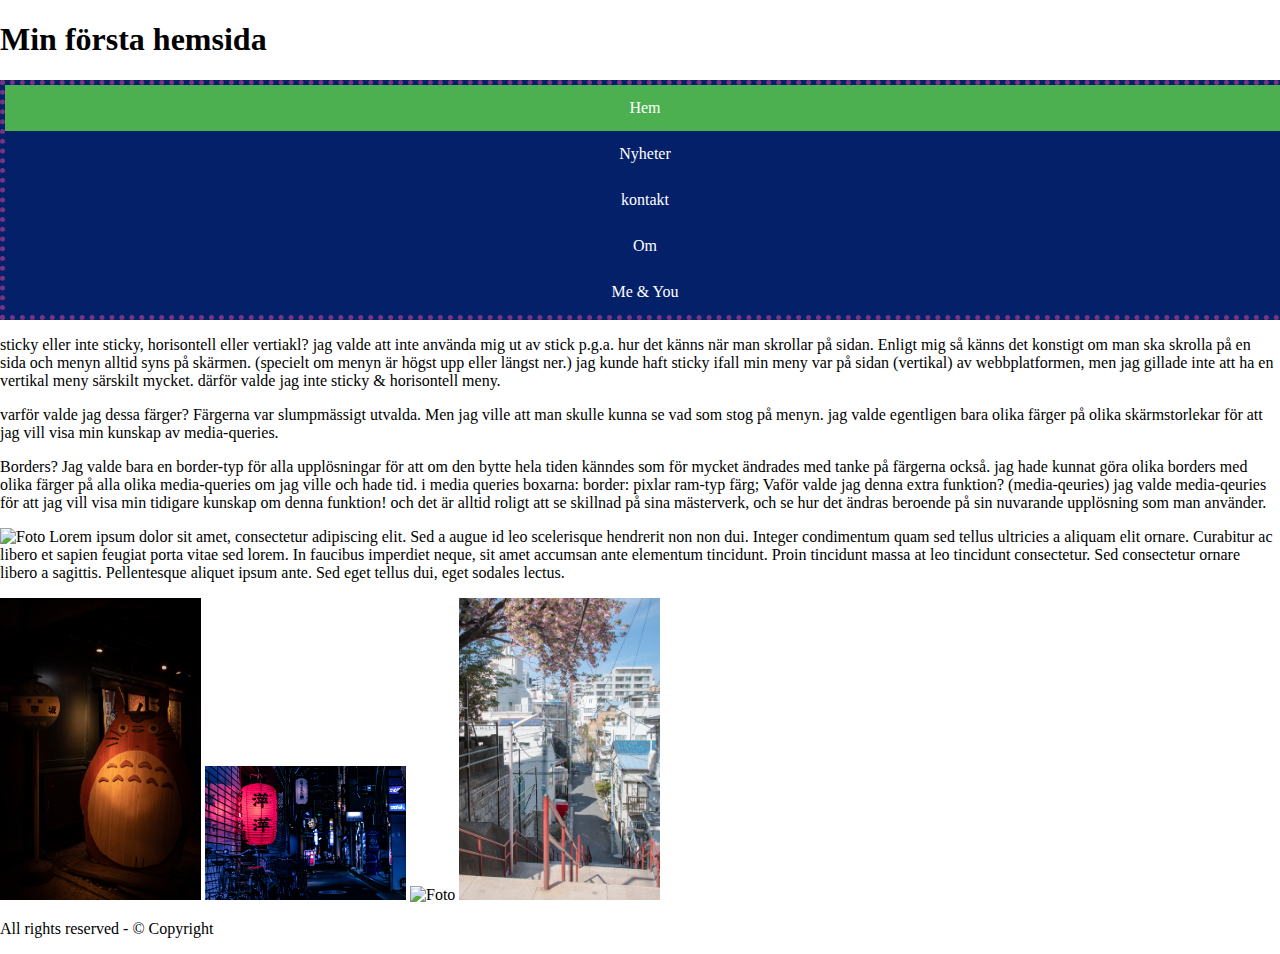
==== github-menyer-main/efter optimering/about.html @ 45517a34 "Add files via upload" ====
<!DOCTYPE html> <html lang="sv"> <head>

    <title>Exempel 1 navigation bar</title>
    
    <meta charset = "utf-8" />
    
    <link href = "css/navigation.css" rel="stylesheet" type="text/css" />
    
    </head>
    
    <body>
    
    <!--wrapper börjar-->
    
    <div class="wrapper">
    
    <header class="header">
    
    <h1>Min första hemsida</h1>
    
    </header>
    
    <header class="mainmenu">
    
    <ul class="sidenav">
    
    <li><a class="active" href="index.html">Hem</a></li>
    
    <li><a href="news.html">Nyheter</a></li>
    
    <li><a href="contacts.html">kontakt</a></li>
    
    <li><a href="about.html">Om</a></li>
    <li><a href="https://www.youtube.com/watch?v=0IS5qkJ19dg">Me & You</a></li>
    
    </ul>
    
    </header>
    
    <div class="wrapper_2col">
    
    <div class="leftcol">
    
    <p>
    
    sticky eller inte sticky, horisontell eller vertiakl? jag valde att inte använda mig ut av stick p.g.a. hur det känns när man skrollar på sidan. 
        
    Enligt mig så känns det konstigt om man ska skrolla på en sida och menyn alltid syns på skärmen. 
        
    (specielt om menyn är högst upp eller längst ner.) jag kunde haft sticky ifall min meny var på sidan (vertikal) av webbplatformen,
        
    men jag gillade inte att ha en vertikal meny särskilt mycket. därför valde jag inte sticky & horisontell meny.  
    
    </p>
    
    <p>
    
    varför valde jag dessa färger? Färgerna var slumpmässigt utvalda. 
        
    Men jag ville att man skulle kunna se vad som stog på menyn.
        
    jag valde egentligen bara olika färger på olika skärmstorlekar för att jag vill visa min kunskap av media-queries.
    
    </p>
    
    </div><!--leftcol slutar-->
    
    <div class="rightcol">
    
    <p>
    
    Borders? 
     
    Jag valde bara en border-typ för alla upplösningar för att om den bytte hela tiden känndes
        
    som för mycket ändrades med tanke på färgerna också. jag hade kunnat göra olika borders med 
        
    olika färger på alla olika media-queries om jag ville och hade tid.
        
    i media queries boxarna: 
        
    border: pixlar ram-typ färg;
    
   
        
        
    Vaför valde jag denna extra funktion? (media-qeuries)
        
    jag valde media-qeuries för att jag vill visa min tidigare kunskap om denna funktion!
        
    och det är alltid roligt att se skillnad på sina mästerverk, och se hur det ändras beroende på sin nuvarande upplösning som man använder.
        
    
        
    </p>
    
    <p><img src="img/andreas.jpg"  width="201" alt="Foto" />
    
    Lorem ipsum dolor sit amet, consectetur adipiscing elit. Sed a augue id
    
    leo scelerisque hendrerit non non dui. Integer condimentum quam sed tellus
    
    ultricies a aliquam elit ornare. Curabitur ac libero et sapien feugiat
    
    porta vitae sed lorem. In faucibus imperdiet neque, sit amet accumsan
    
    ante elementum tincidunt. Proin tincidunt massa at leo tincidunt consectetur.
    
    Sed consectetur ornare libero a sagittis. Pellentesque aliquet ipsum ante.
    
    Sed eget tellus dui, eget sodales lectus.
    
    </p>
    <img src="img/samuel-berner-kcvEQb7GXZc-unsplash.jpg"  width="201" alt="Foto" />
    <img src="img/jase-bloor-oCZHIa1D4EU-unsplash.jpg"  width="201" alt="Foto" />
    <img src="img/pat-krupa-Of2rc0KOfVU-unsplash.jpg"  width="201" alt="Foto" />
    <img src="img/vista-wei-OiERUvVrioU-unsplash.jpg"  width="201" alt="Foto" />
    
    <div class="push"></div>
    
    </div><!--rightcol slutar-->
    
    </div><!--wrapper2col slutar-->
    
    <footer class="footer">
    
    <p>All rights reserved - &#169; Copyright</p>
    
    </footer>
    
    </div><!--wrapper slutar-->
    
    </body>
    
    </html>
---- github-menyer-main/efter optimering/css/navigation.css ----
/*ul {
    list-style-type: none;
    margin: 0;
    padding: 0;
    background-color:#042069;
    overflow: auto;
    position: fixed;
     bottom: 0;
 width: 100%;
 border: 5px dotted #763482; 
}
li a {
display: block;
color: white;
padding: 14px 16px;
text-decoration: none;
text-align: center;

}
li a:hover {
    background-color: #967412;
}
li {
float: left; 
}
*/



body {margin: 0;}

ul.sidenav {
  list-style-type: none;
  margin: 0px;
  padding: 0;
  width: 100%;
  background-color: #042069;
  height: 25%;
  overflow: auto;
  border: 5px dotted #763482;
}

ul.sidenav li a {
  display: block;
  color: white;
  padding: 14px 16px;
  text-decoration: none;
  text-align: center;
}
 
ul.sidenav li a.active {
  background-color: #4CAF50;
  color: white;
}

ul.sidenav li a:hover:not(.active) {
  background-color: #555;
  color: white;
}

div.content {
  margin-left: 25%;
  padding: 1px 16px;
  height: 1000px;
}

@media screen and (max-width: 900px) {
  ul.sidenav {
    width: 100%;
    height: auto;
    position: relative;
    color: orange;
    background-color: lightpink;
  }
  
  ul.sidenav li a {
    float: left;
    padding: 15px;
  }
  
  div.content {margin-left: 0;}
}

@media screen and (max-width: 400px) {
  ul.sidenav li a {
    text-align: center;
    float: none;
    color: red;
    background-color: lightsteelblue;
  }
}
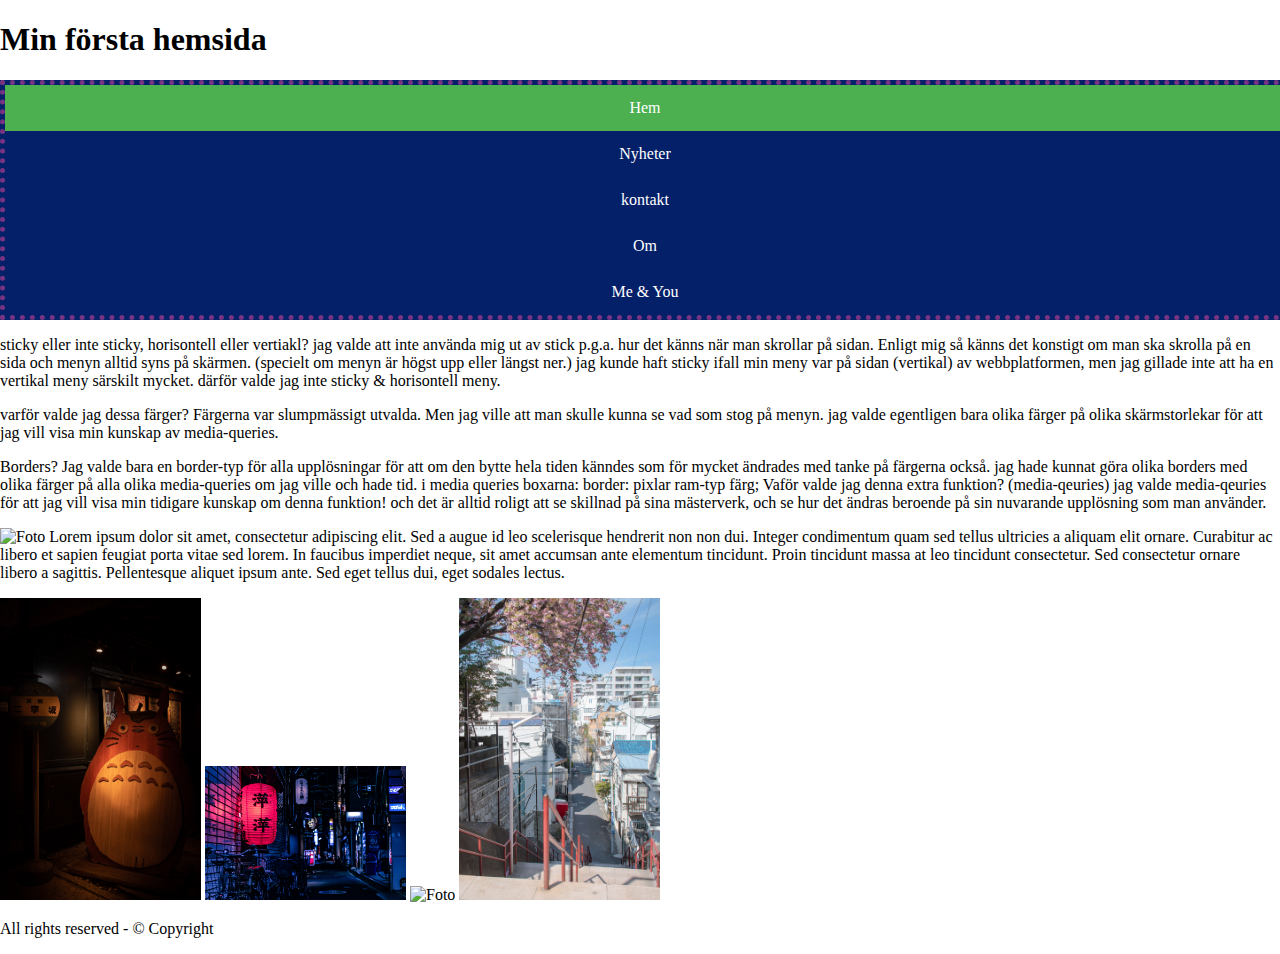
==== commit bc0b4428: "Add files via upload" ====
--- a/github-menyer-main/efter optimering/about.html
+++ b/github-menyer-main/efter optimering/about.html
@@ -2,7 +2,7 @@
 
     <title>Exempel 1 navigation bar</title>
     
-    <meta charset = "utf-8" />
+    <meta name="viewport" charset = "utf-8" />
     
     <link href = "css/navigation.css" rel="stylesheet" type="text/css" />
     
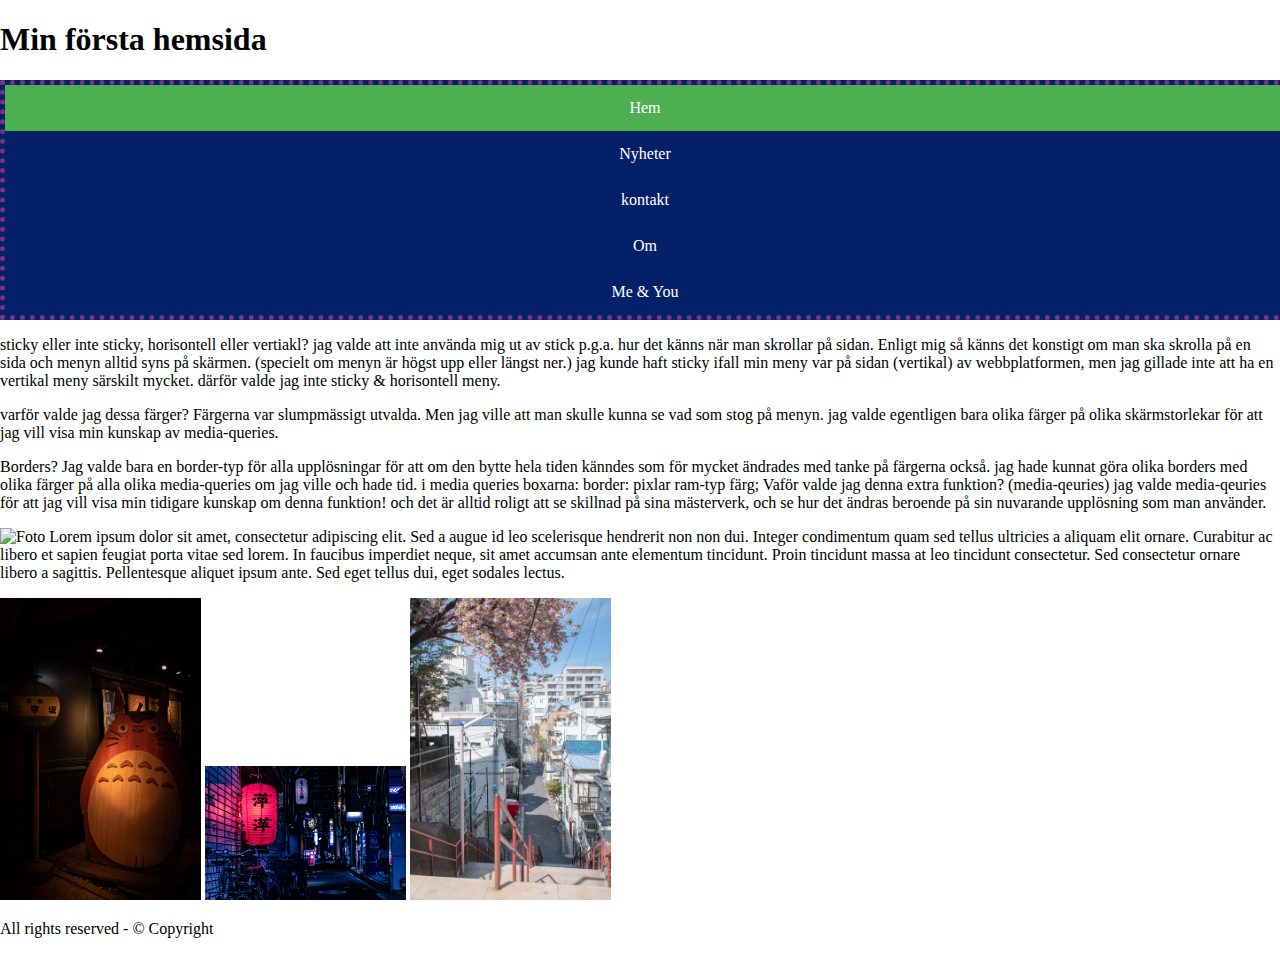
==== commit 836e33a1: "Add files via upload" ====
--- a/github-menyer-main/efter optimering/about.html
+++ b/github-menyer-main/efter optimering/about.html
@@ -2,7 +2,7 @@
 
     <title>Exempel 1 navigation bar</title>
     
-    <meta name="viewport" charset = "utf-8" />
+    <meta name="viewport" content="width=device-width, initial-scale=1" charset = "utf-8" />
     
     <link href = "css/navigation.css" rel="stylesheet" type="text/css" />
     
@@ -113,7 +113,6 @@
     </p>
     <img src="img/samuel-berner-kcvEQb7GXZc-unsplash.jpg"  width="201" alt="Foto" />
     <img src="img/jase-bloor-oCZHIa1D4EU-unsplash.jpg"  width="201" alt="Foto" />
-    <img src="img/pat-krupa-Of2rc0KOfVU-unsplash.jpg"  width="201" alt="Foto" />
     <img src="img/vista-wei-OiERUvVrioU-unsplash.jpg"  width="201" alt="Foto" />
     
     <div class="push"></div>
